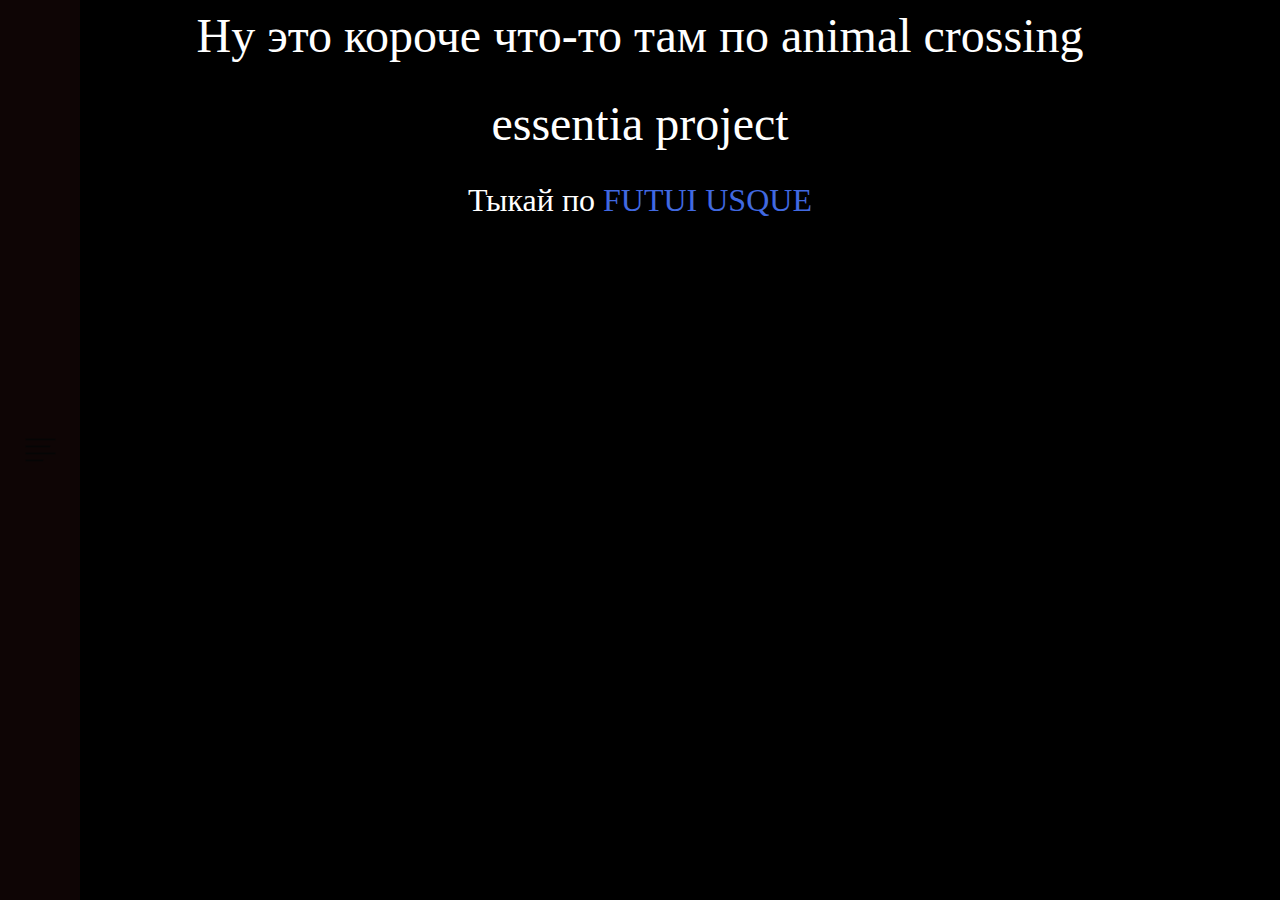
==== index.html @ b6cb28cd "Add files via upload" ====
<!DOCTYPE html>
<html lang="en">

<head>
    <title>AMEN</title>

    <!-- Required meta tags -->
    <meta charset="utf-8">
    <meta name="viewport" content="width=device-width, initial-scale=1, shrink-to-fit=no">

    <!-- Bootstrap CSS -->
    <link rel="stylesheet" href="css/bootstrap.min.css">

    <!-- FontAwesome CSS -->
    <link rel="stylesheet" href="css/font-awesome.min.css">

    <!-- Styles -->
    <link rel="stylesheet" href="style.css">
    <style>
        body {
            background: #000 url(images/666.jpg); /* Фоновый цвет и фоновый рисунок*/
            background-attachment: fixed; /* Фон страницы фиксируется */
            color: rgba(219, 219, 219, 0.856); /*Цвет текста на странице*/
            background-position: 0;
            background-size: cover;
        }
       </style>
</head>

<body>
    <header class="site-header">
        <div class="site-branding">
            <h1 class="site-title">

            </h1>
        </div>
        <!-- .site-branding -->

        <div class="hamburger-menu">
            <div class="menu-icon">
                <img src="images/menu-icon.png" alt="menu icon">
            </div>
            <!-- .menu-icon -->

            <div class="menu-close-icon">
                <img src="images/x.png" alt="menu close icon">
            </div>
            <!-- .menu-close-icon -->
        </div>
        <!-- .hamburger-menu -->
    </header>
    <!-- .site-header -->

    <nav class="site-navigation flex flex-column justify-content-between">
        <div class="site-branding d-none d-lg-block ">
            <h1 class="site-title">

            </h1>
        </div>
        <!-- .site-branding -->

        <ul class="main-menu flex flex-column justify-content-center">
            <li class="current-menu-item"><a href="Dextra.html">Dextra</a></li>
            <li><a href="index.html">AMEN</a></li>
        </ul>



        <div class="social-profiles">
            <ul class="flex justify-content-start justify-content-lg-center align-items-center">
                <li><a href="#"><i class="fa fa-facebook"></i></a></li>
                <li><a href="#"><i class="fa fa-instagram"></i></a></li>

            </ul>
        </div>
        <!-- .social-profiles -->
    </nav>
    <!-- .site-navigation -->

    <div class="nav-bar-sep d-lg-none"></div>



    <script type='text/javascript' src='js/jquery.js'></script>
    <script type='text/javascript' src='js/custom.js'></script>

    <body>
        <p align="center">
            <font size="12" color="white" face="Alegreya Sans"> Ну это короче что-то там по animal crossing</font>
        </p>
        <p align="center">
            <font size="9" color="white" face="Alegreya Sans"> essentia project </font>
        </p>
        <p align="center">
            <font size="6" color="white" face="Alegreya Sans"> Тыкай по <a href="Dextra.html">FUTUI USQUE</a>
        </p>


    </body>
</body>

</html>
---- style.css ----
@import url('https://fonts.googleapis.com/css?family=Poppins:300,400,500,600,700|Work+Sans:300,400,500,600,700');
.body{
    margin-top: 20px;
    display: flex;
    flex-wrap: wrap;
}



#tag_list{
    margin-top: 20px;
    margin-left: 150px;
    display: inline-block;
}
.div_card{
    width: 500px;
    height: auto;
    padding: 32px;
    border: 3px solid #ffffff;
    border-radius: 10px;
    cursor: pointer;

    margin-bottom: 30px;

    display: inline-block;
}

img {
    vertical-align: baseline;
    max-width: 130px;
    max-height: 130px;
    margin-left: -30px;
}


/*--------------------------------------------------------------
# Links
--------------------------------------------------------------*/

a {
    color: royalblue;
}

a:visited {
    color: rgb(0, 128, 11);
}

a:hover,
a:focus,
a:active {
    color: midnightblue;
}

a:focus {
    outline: thin dotted;
}

a:hover,
a:active {
    outline: 0;
    list-style: none;
}


/*--------------------------------------------------------------
# Helper Utilities
--------------------------------------------------------------*/

.flex {
    display: flex;
}


/*--------------------------------------------------------------
# Outer Container
--------------------------------------------------------------*/

@media screen and (min-width: 992px) {
    .outer-container {
        padding-left: 80px;
    }
}

@media screen and (min-width: 768px) {
    .no-padding {
        padding: 0;
    }
}


/*--------------------------------------------------------------
# Header
--------------------------------------------------------------*/


/*
# Site Branding
--------------------------------*/

.site-branding {
    transition: all .5s;
}

.site-title {
    margin: 0;
    text-align: center;
}

.site-navigation .site-title a {
    display: block;
}


/*
  Hamburger Menu
----------------------------------------*/

.hamburger-menu .menu-icon,
.hamburger-menu .menu-close-icon {
    width: 44px;
    height: 44px;
    text-align: center;
    cursor: pointer;
    transition: all 0.5s;
}

.hamburger-menu.close .menu-icon {
    visibility: hidden;
    opacity: 0;
}

.menu-close-icon {
    visibility: hidden;
    opacity: 0;
}

.hamburger-menu.close .menu-close-icon {
    visibility: visible;
    opacity: 1;
}

.hamburger-menu img {
    display: block;
    margin: 0 auto;
}


/*
# Site Navigation
--------------------------------*/

.site-navigation {
    transition: all .5s;
}


/*
# Main Menu
--------------------------------*/

.main-menu {
    padding: 15px 30px;
    margin: 0;
}

.main-menu li {
    display: block;
    padding: 12px 0;
    font-size: 30px;
    font-weight: 500;
    border-bottom: 1px solid #ebebeb;
}

.main-menu li:nth-last-of-type(1) {
    border-bottom: 0;
}

.main-menu li a {
    display: block;
    color: #8b3838;
    text-decoration: none;
    transition: all 0.35s;
}

.main-menu li a:hover,
.main-menu li.current-menu-item a {
    color: hsl(184, 93%, 48%);
}


/*
# Social Profiles
--------------------------------*/

.social-profiles ul {
    padding: 10px 0 34px 0;
    margin: 0;
}

.social-profiles ul li {
    display: block;
    padding: 0 18px;
    font-size: 1.5rem;
}

.social-profiles ul li a {
    color: #191919;
    transition: all 0.35s;
}

.social-profiles ul li a:hover {
    color: #0313f1;
}

.nav-bar-sep {
    height: 78px;
}

@media screen and (max-width: 992px) {
    .site-header {
        position: fixed;
        top: 0;
        left: 0;
        z-index: 999;
        width: 100%;
        padding: 15px 30px;
        background: rgb(167, 39, 39);
        box-shadow: 0 12px 24px rgba(0, 0, 0, .09);
    }
    .site-header,
    .hamburger-menu {
        display: flex;
        justify-content: space-between;
        align-items: center;
    }
    .hamburger-menu {
        flex-flow: column;
    }
    .hamburger-menu .menu-icon,
    .hamburger-menu .menu-close-icon {
        position: absolute;
        top: 26px;
        right: 24px;
    }
    .main-menu li {
        position: relative;
    }
    .main-menu li::after {
        content: '';
        position: absolute;
        top: 11px;
        right: 0;
        font-family: 'FontAwesome', serif;
    }
    .main-menu li:hover::after,
    .main-menu li.current-menu-item::after {
        color: #f1a604;
    }
    .site-navigation {
        position: absolute;
        top: 78px;
        left: 0;
        z-index: 99;
        width: 100%;
        height: 500px;
        background: #fff;
        box-shadow: 0 12px 24px rgba(0, 0, 0, .09);
        visibility: hidden;
        opacity: 0;
        transition: all 0.35s;
    }
    .site-navigation.show {
        visibility: visible;
        opacity: 1;
    }
    .social-profiles ul {
        padding: 80px 15px 30px;
        margin: 0;
    }
}
/* менюшка */
@media screen and (min-width: 992px) {
    .site-header,
    .site-navigation {
        position: fixed;
        top: 0;
        left: 0;
        z-index: 999;
        width: 80px;
        height: 100vh;
        padding: 0 15px;
        box-shadow: 6px 0 12px rgba(0, 0, 0, .05);
    }
    .site-navigation {
        background: #1f1a1a;
        background: #000 url(images/227.gif); /* Фоновый цвет и фоновый рисунок*/
        opacity: 0.6;
    }
    .site-navigation.show {
        left: 80px;
    }
    .site-header {
        background: rgba(190, 67, 67, 0.377);
        opacity: 0.2;
    }
    .site-header.no-shadow {
        box-shadow: none;
    }
    .site-header .site-branding.hide {
        visibility: hidden;
        opacity: 0;
    }
    .site-title {
        padding: 28px 0 10px 0;
    }
    .hamburger-menu .menu-icon,
    .hamburger-menu .menu-close-icon {
        position: absolute;
        top: calc(50vh - 22px);
        left: 15px;
        width: calc(100% - 30px);
        padding: 10px 0;
    }
    .site-navigation {
        left: -250px;
        z-index: 99;
        width: 250px;
        padding: 0;
        box-shadow: 16px 0 42px rgba(0, 0, 0, .09);
    }
    .main-menu {
        height: calc(100vh - 160px);
        padding: 0;
    }
    .main-menu li {
        border-bottom: 0;
        text-align: center;
    }
    .social-profiles ul li {
        font-size: 1.125rem;
    }
}


/*--------------------------------------------------------------
# Scroll Down
--------------------------------------------------------------*/

.scroll-down {
    position: absolute;
    bottom: 0;
    left: 50%;
    z-index: 99;
    width: 120px;
    height: 100px;
    margin-left: -20px;
    cursor: pointer;
}

.arrow-down {
    width: 32px;
    height: 32px;
    margin: 0 auto;
    border-radius: 50%;
    background: #fff;
}

.scroll-text {
    margin-top: 5px;
    margin-bottom: 15px;
    font-size: 14px;
    font-weight: 600;
}


/*--------------------------------------------------------------
# Portfolio
--------------------------------------------------------------*/

.portfolio-page .scroll-down {
    margin-left: -60px;
}

.portfolio-content {
    position: relative;
    margin-bottom: 30px;
}

.home-page {
    padding-top: 15px;
}

.home-page .portfolio-content {
    margin-bottom: 15px;
}

.portfolio-content figure {
    margin: 0;
}

.portfolio-content figure img {
    display: block;
    width: 100%;
    height: auto;
    min-height: 100%;
}

.portfolio-content .entry-content {
    position: absolute;
    top: 0;
    left: 0;
    width: 100%;
    height: 100%;
    background: rgba(255, 255, 255, .9);
    font-family: 'Poppins', sans-serif;
    text-align: center;
    visibility: hidden;
    opacity: 0;
    transition: all 0.35s;
}

.portfolio-content:hover .entry-content {
    visibility: visible;
    opacity: 1;
}

.portfolio-content h3 {
    margin-bottom: 0;
    font-family: 'Poppins', sans-serif;
    font-size: 1.5rem;
    font-weight: 500;
}

.btn_tag{
    border: none;
    background:none;
    margin-right: 2px;
    cursor: pointer;
}
.btn_tag:hover{
    background: #a33636;
}
#tag_list{
    margin-top: 20px;
}

.home-page .portfolio-content h3 {
    font-size: 2.25rem;
}

.portfolio-content h3 a {
    color: #191919;
    text-decoration: none;
}

.portfolio-content ul {
    padding: 0;
    margin: 10px 0 0;
    list-style: none;
}

.portfolio-content li {
    margin: 0 3px;
}

.portfolio-content li a {
    font-size: 0.875rem;
    color: #7c1616;
}

@media screen and (min-width: 768px) {
    .home-page {
        padding: 0;
    }
    .home-page .portfolio-content {
        margin-bottom: 0;
    }
}


/*--------------------------------------------------------------
# Breadcrumbs
--------------------------------------------------------------*/

.breadcrumbs {
    padding: 48px 0;
    margin: 0;
    color: #ffffff;
    list-style: none;
    font-family: 'Poppins', sans-serif;
}

.breadcrumbs li {
    position: relative;
    color: #ffffff;
    padding: 0 12px;
}

.breadcrumbs li:nth-of-type(1) {
    padding-left: 0;
}

.breadcrumbs li::after {
    content: '/';
    position: absolute;
    top: 0;
    right: -6px;
    width: 10px;
}

.breadcrumbs li:nth-last-of-type(1)::after {
    display: none;
}

.breadcrumbs li a {
    color: #191919;
    text-decoration: none;
}


/*--------------------------------------------------------------
# Single Portfolio
--------------------------------------------------------------*/

.single-portfolio {
    padding-top: 15px;
    padding-bottom: 70px;
}

.single-portfolio figure img {
    max-width: 100%;
}

.single-portfolio .content-area h1 {
    margin-top: 20px;
    font-size: 2.25rem;
    font-family: 'Poppins', sans-serif;
}

.single-portfolio .content-area .entry-content {
    margin-top: 20px;
    font-family: 'Poppins', sans-serif;
    line-height: 1.6;
    color: #ffffff;
}


/*
# Post Share
--------------------------------*/

.single-portfolio .post-share {
    margin-top: 32px;
}

.single-portfolio .post-share label {
    margin-right: 32px;
    text-transform: capitalize;
    font-family: 'Poppins', sans-serif;
}

.single-portfolio .post-share ul {
    padding: 0;
    margin: 0;
    list-style: none;
}

.single-portfolio .post-share ul li {
    width: 48px;
    height: 48px;
    margin-right: 10px;
    margin-bottom: 10px;
    border-radius: 50%;
    font-size: 18px;
    line-height: 1;
    color: #fff;
}

.single-portfolio .post-share ul li a {
    display: flex;
    justify-content: center;
    align-items: center;
    width: 100%;
    height: 100%;
    color: #fff;
    text-decoration: none;
}

.single-portfolio .post-share ul li.fb {
    background: #4b6cd0;
}

.single-portfolio .post-share ul li.gp {
    background: #f03b3b;
}

.single-portfolio .post-share ul li.in {
    background: #bb8950;
}

.single-portfolio .post-share ul li.tw {
    background: #49a7f3;
}


/*
# Post Sidebar
--------------------------------*/

.single-portfolio .entry-meta {
    margin-top: 24px;
    font-family: 'Poppins', sans-serif;
}

.single-portfolio .entry-meta label {
    display: block;
    line-height: 1.3;
    text-transform: uppercase;
}

.single-portfolio .date-format,
.single-portfolio .post-category,
.single-portfolio .posted-tags {
    display: block;
    margin-bottom: 26px;
}

.single-portfolio .posted-tags span,
.single-portfolio .entry-meta a {
    color: #bfbfbf;
}


/*
# Post Nav
--------------------------------*/

.post-nav {
    margin: 36px 0 0;
}

.post-nav ul {
    padding: 0;
    margin: 0;
    list-style: none;
}

@media screen and (min-width: 576px) {
    .single-portfolio {
        padding-top: 45px;
    }
}

@media screen and (min-width: 992px) {
    .single-portfolio {
        padding-top: 90px;
    }
}

@media screen and (min-width: 1200px) {
    .single-portfolio {
        padding-top: 115px;
    }
}


/*--------------------------------------------------------------
# Blog
--------------------------------------------------------------*/

.blog-page {
    padding-top: 15px;
    font-family: 'Poppins', sans-serif;
}

.blog-page .blog-content figure,
.blog-page .blog-content .entry-content {
    width: 50%;
}

.blog-page .blog-content figure {
    margin: 0;
    overflow: hidden;
}

.blog-page .blog-content figure img {
    display: block;
    width: 100%;
    height: auto;
}

.blog-page .blog-content .entry-content {
    padding: 25px;
}

.blog-page .blog-content {
    transition: all .35s;
}

.blog-page .blog-content:hover {
    background: #00f7ff;
}

.blog-page .blog-content header {
    width: 100%;
}

.blog-page .blog-content .entry-content h3 {
    position: relative;
}

.blog-page .blog-content .entry-content h3::before {
    content: '';
    position: absolute;
    top: 7px;
    left: -35px;
    z-index: 99;
    width: 20px;
    height: 20px;
    transform: rotate(45deg);
    background: #fff;
}

.blog-page .blog-content .entry-content h3 a {
    color: #191919;
    font-size: 1.125rem;
    font-weight: 500;
}

.blog-page .blog-content .posted-by {
    margin-top: 10px;
    color: #595959;
    font-size: 0.875rem;
}

.blog-page .blog-content .posted-on {
    position: relative;
    margin-right: 20px;
    color: #bfbfbf;
    font-size: 0.875rem;
}

.blog-page .blog-content .posted-on::after {
    content: '/';
    position: absolute;
    top: 0;
    right: -14px;
}

.blog-page .blog-content footer ul {
    padding: 0;
    margin: 0;
    list-style: none;
}

.blog-page .blog-content footer li {
    padding: 0 3px;
    font-size: 0.875rem;
}

.blog-page .blog-content footer li a {
    color: #f0437e;
}

.blog-page .blog-content:hover .entry-content h3 a,
.blog-page .blog-content:hover .posted-by,
.blog-page .blog-content:hover .posted-on,
.blog-page .blog-content:hover footer li a {
    color: #fff;
}

@media screen and (max-width: 1200px) {
    .blog-page .col-12:nth-of-type(even) .blog-content {
        flex-flow: row-reverse !important;
    }
    .blog-page .col-12:nth-of-type(even) .blog-content .entry-content h3::before {
        right: -50px;
        left: auto;
    }
}

@media screen and (max-width: 768px) {
    .blog-page .col-12:nth-of-type(even) .blog-content .entry-content h3::before {
        right: -35px;
    }
    .blog-page .blog-content .entry-content h3 {
        line-height: 1;
    }
}

@media screen and (min-width: 576px) {
    .blog-page .blog-content .entry-content h3 a {
        font-size: 1.5rem;
    }
}

@media screen and (min-width: 768px) {
    .blog-page {
        padding-top: 0;
    }
    .blog-page .blog-content .entry-content {
        padding: 35px 40px;
    }
    .blog-page .blog-content .entry-content h3::before {
        left: -50px;
    }
}

@media screen and (min-width: 1200px) {
    .blog-page .blog-content.flex-row-reverse .entry-content h3::before {
        right: -50px;
        left: auto;
    }
}


/*--------------------------------------------------------------
# Single Blog Page
--------------------------------------------------------------*/

.single-post,
.single-page {
    padding-bottom: 70px;
    font-family: 'Poppins', sans-serif;
}


/*
# Featured Image
--------------------------------*/

.single-post .featured-img figure,
.single-page .featured-img figure {
    margin: 0;
}

.single-post .featured-img figure img,
.single-page .featured-img figure img {
    width: 100%;
}


/*
# Content Area
--------------------------------*/

.single-post .content-area,
.single-page .content-area {
    margin-top: 50px;
}

.single-post .entry-header .post-meta,
.single-page .entry-header .post-meta {
    text-transform: uppercase;
    font-size: 0.6875rem;
}

.single-post .entry-header .post-meta a,
.single-page .entry-header .post-meta a {
    display: inline-block;
    margin-right: 6px;
    color: #f0437e;
}

.single-post .content-area h1,
.single-page .content-area h1 {
    margin-top: 10px;
    font-size: 2.25rem;
    font-weight: 400;
}

.single-post .entry-header .byline,
.single-page .entry-header .byline {
    display: block;
    margin-top: 14px;
    margin-bottom: 24px;
    font-size: 0.875rem;
    color: #bfbfbf;
}

.single-post .entry-header .byline .author a,
.single-page .entry-header .byline .author a {
    color: #191919;
}

.single-post .content-area .entry-content p,
.single-page .content-area .entry-content p {
    margin-bottom: 0.75rem;
    color: #595959;
}


/*
# Comments
--------------------------------*/

.post-comments {
    margin-top: 40px;
    padding-top: 52px;
    padding-bottom: 40px;
    border-top: 1px solid #ebebeb;
    border-bottom: 1px solid #ebebeb;
}

.comments-title,
.comment-reply-title {
    margin-bottom: 0;
    font-size: 1.5rem;
    font-weight: 400;
}

.post-comments .comment-list {
    padding: 0;
    margin: 0;
    list-style: none
}

.post-comments .comment-author-avatar {
    float: left;
    width: 70px;
    height: 70px;
    margin-top: 48px;
    margin-right: 22px;
    margin-bottom: 0;
    border-radius: 50%;
    overflow: hidden;
}

.post-comments .comment-author-avatar img {
    width: 100%;
    height: auto;
}

.post-comments .comment-wrap {
    float: right;
    width: calc(100% - 92px);
    margin-top: 44px;
}

.post-comments .comment-author .fn a {
    font-size: 1.125rem;
    color: #191919;
}

.post-comments .comment-author .comment-meta a {
    font-size: 0.875rem;
    color: #b7b7b7;
}

.post-comments p {
    margin-top: 5px;
    color: #595959;
}

.post-comments .reply {
    margin-top: 24px;
}

.post-comments .reply a {
    display: inline-block;
    padding: 8px 15px;
    margin-right: 10px;
    border: 1px solid #d2d2d4;
    border-radius: 2px;
    font-size: 0.75rem;
    font-weight: 600;
    line-height: 1;
    color: #404040;
    text-transform: uppercase;
    text-decoration: none;
    letter-spacing: 1px;
    transition: all 0.35s;
}

.post-comments .reply a:hover {
    border-color: transparent;
    color: #fff;
    background: #f0437e;
}

.comment-list ol.children {
    padding: 0;
    margin-left: 92px;
    list-style: none;
}

.post-comments ol.children .comment-author-avatar {
    margin-top: 40px;
    margin-right: 22px;
}

.post-comments ol.children .comment-wrap {
    margin-top: 36px;
    width: calc(100% - 92px);
}


/*
# Comment Form
--------------------------------*/

.comments-form {
    margin-top: 52px;
}

.comment-reply-title {
    margin-bottom: 16px;
}

.comment-form input[type="text"],
.comment-form input[type="email"],
.comment-form input[type="url"],
.comment-form textarea {
    width: 100%;
    padding: 12px 24px;
    margin-top: 20px;
    border: 1px solid #e5e5e5;
    line-height: 1;
    color: #a6a6a6;
    outline: none;
}

.comment-form textarea {
    line-height: 1.4;
}

.comment-form input[type="text"]:focus,
.comment-form input[type="email"]:focus,
.comment-form input[type="url"]:focus,
.comment-form textarea:focus {
    border-color: #232d37;
}

.comment-form input[type="submit"] {
    padding: 18px 30px;
    margin-top: 32px;
    margin-bottom: 10px;
    border: 0;
    border-radius: 2px;
    font-size: 0.875rem;
    font-weight: 600;
    line-height: 1;
    color: #fff;
    text-transform: uppercase;
    text-decoration: none;
    letter-spacing: 0.15rem;
    outline: none;
    cursor: pointer;
    background: #4feb08;
}


/*
# Post Sidebar
--------------------------------*/

.single-post .entry-meta {
    margin-top: 50px;
}

.single-post .entry-meta label {
    display: block;
    line-height: 1.3;
    text-transform: uppercase;
}

.single-post .date-format,
.single-post .post-category,
.single-post .posted-tags {
    display: block;
    margin-bottom: 26px;
}

.single-post .posted-tags span,
.single-post .entry-meta a {
    color: #bfbfbf;
}

.single-post .post-share label {
    text-transform: capitalize;
}

.single-post .post-share ul {
    display: flex;
    flex-wrap: wrap;
    padding: 0;
    margin: 18px 0 0;
    list-style: none;
}

.single-post .post-share ul li {
    width: 48px;
    height: 48px;
    margin-right: 10px;
    margin-bottom: 10px;
    border-radius: 50%;
    font-size: 18px;
    line-height: 1;
    color: #fff;
}

.single-post .post-share ul li a {
    display: flex;
    justify-content: center;
    align-items: center;
    width: 100%;
    height: 100%;
    color: #fff;
    text-decoration: none;
}

.single-post .post-share ul li.fb {
    background: #4b6cd0;
}

.single-post .post-share ul li.gp {
    background: #f03b3b;
}

.single-post .post-share ul li.in {
    background: #bb8950;
}

.single-post .post-share ul li.tw {
    background: #49a7f3;
}

@media screen and (min-width: 768px) {
    .post-comments .comment-author-avatar {
        margin-right: 50px;
    }
    .post-comments .comment-wrap {
        width: calc(100% - 120px);
    }
    .comment-list ol.children {
        margin-left: 120px;
    }
}


/*--------------------------------------------------------------
# Single Page
--------------------------------------------------------------*/

.single-page .content-area .entry-content {
    border-bottom: 0;
    padding-bottom: 12px;
}

.single-page .entry-header .byline .date-format a {
    color: #dfdfdf;
}

.div_card{
    width: 200px;
    height: auto;
    padding: 32px;
    border: 1px solid #DFDFDF;
    border-radius: 10px;
    cursor: pointer;
    margin-right: 30px;
    margin-bottom: 30px;
}

.image{
    max-width: 200px;
    max-height: 200px;
}

.cards_list{
    margin-top: 20px;
    display: flex;
    flex-wrap: wrap;
}
.btn_tag{
    border: none;
    background:none;
    margin-right: 2px;
    cursor: pointer;
}
.btn_tag:hover{
    background: #DFDFDF;
}
#tag_list{
    margin-top: 20px;
}
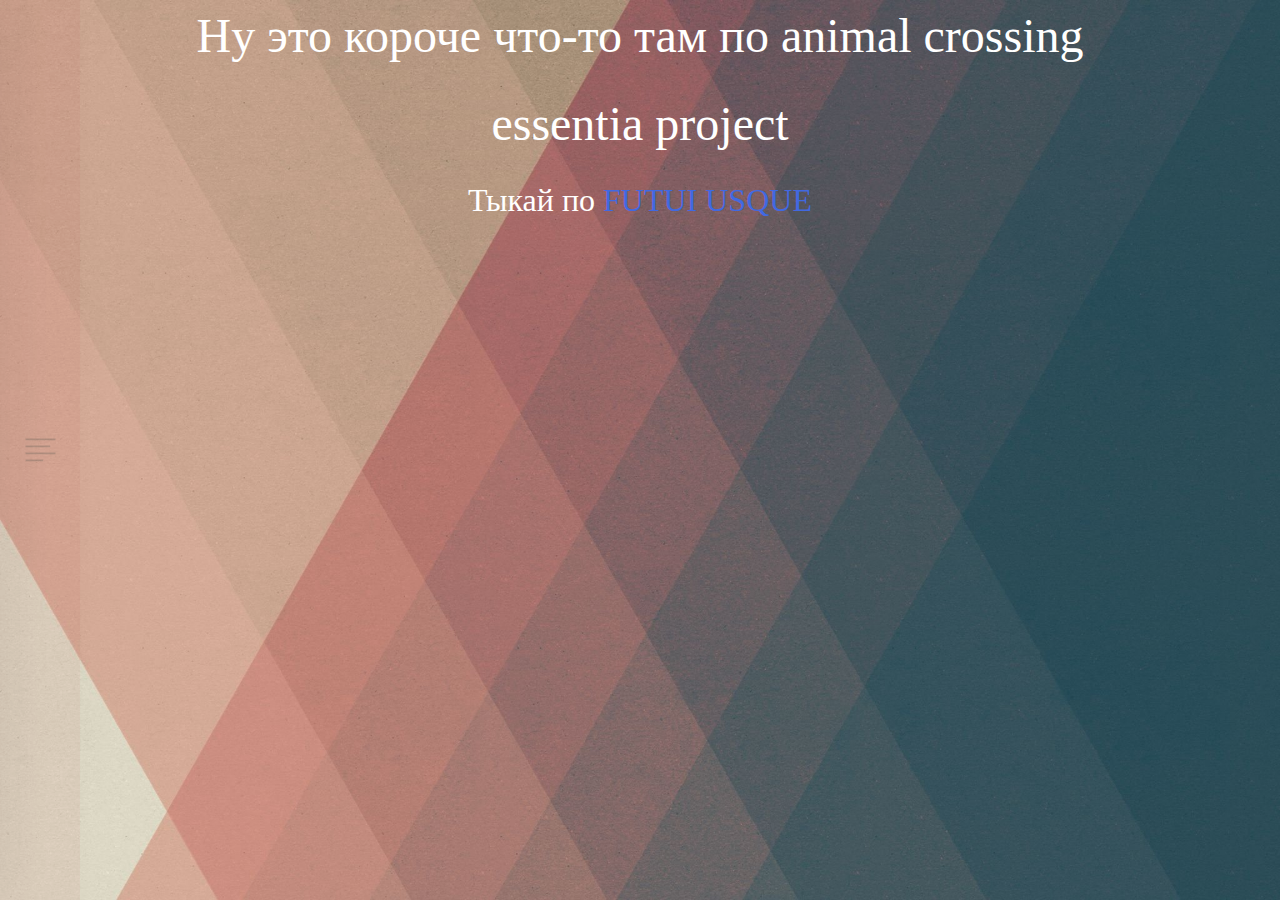
==== commit 5359a189: "Update index.html" ====
--- a/index.html
+++ b/index.html
@@ -18,7 +18,7 @@
     <link rel="stylesheet" href="style.css">
     <style>
         body {
-            background: #000 url(images/666.jpg); /* Фоновый цвет и фоновый рисунок*/
+            background: #000 url(images/123.jpg); /* Фоновый цвет и фоновый рисунок*/
             background-attachment: fixed; /* Фон страницы фиксируется */
             color: rgba(219, 219, 219, 0.856); /*Цвет текста на странице*/
             background-position: 0;
@@ -99,4 +99,4 @@
     </body>
 </body>
 
-</html>+</html>
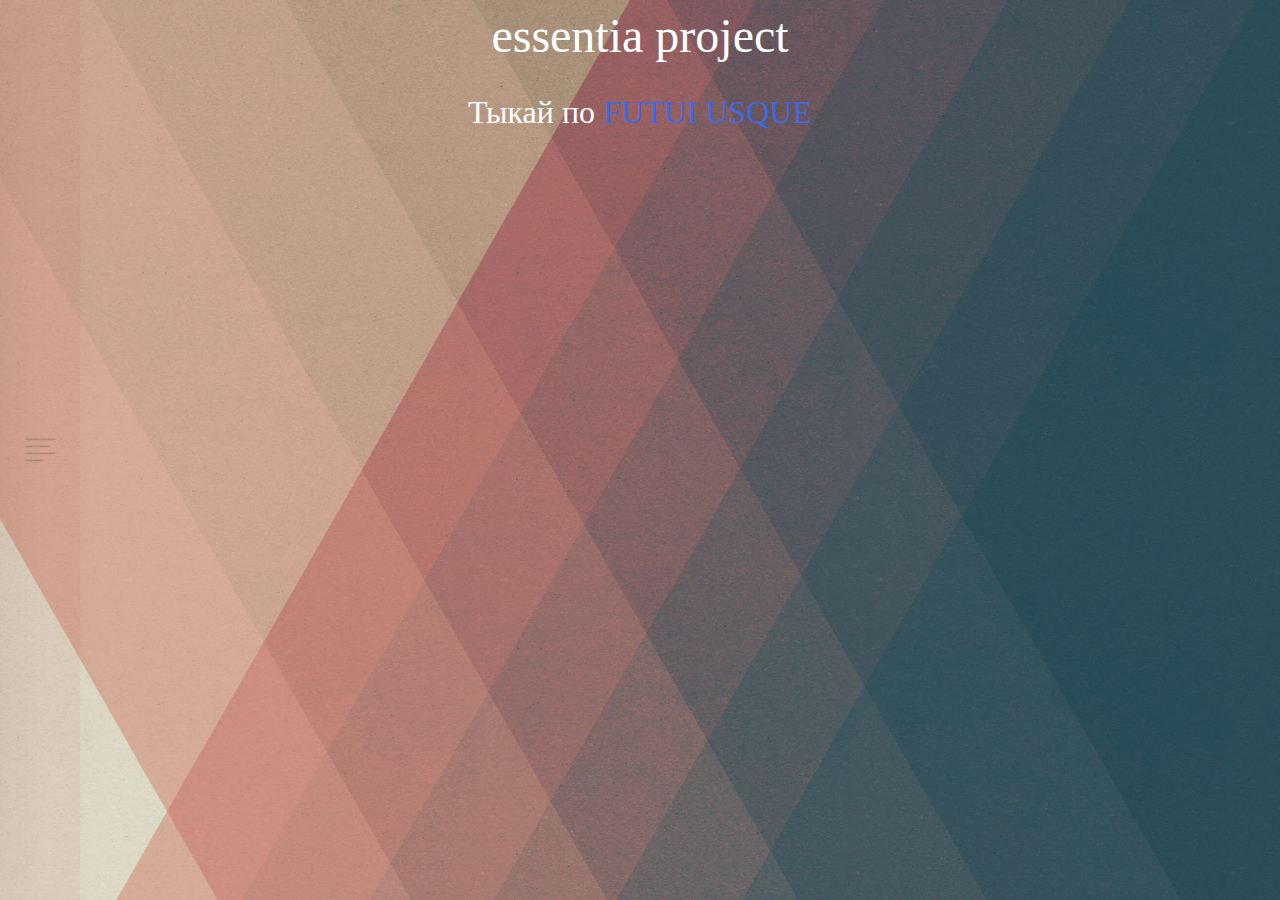
==== commit f7f6d94f: "Update index.html" ====
--- a/index.html
+++ b/index.html
@@ -86,9 +86,6 @@
 
     <body>
         <p align="center">
-            <font size="12" color="white" face="Alegreya Sans"> Ну это короче что-то там по animal crossing</font>
-        </p>
-        <p align="center">
             <font size="9" color="white" face="Alegreya Sans"> essentia project </font>
         </p>
         <p align="center">
